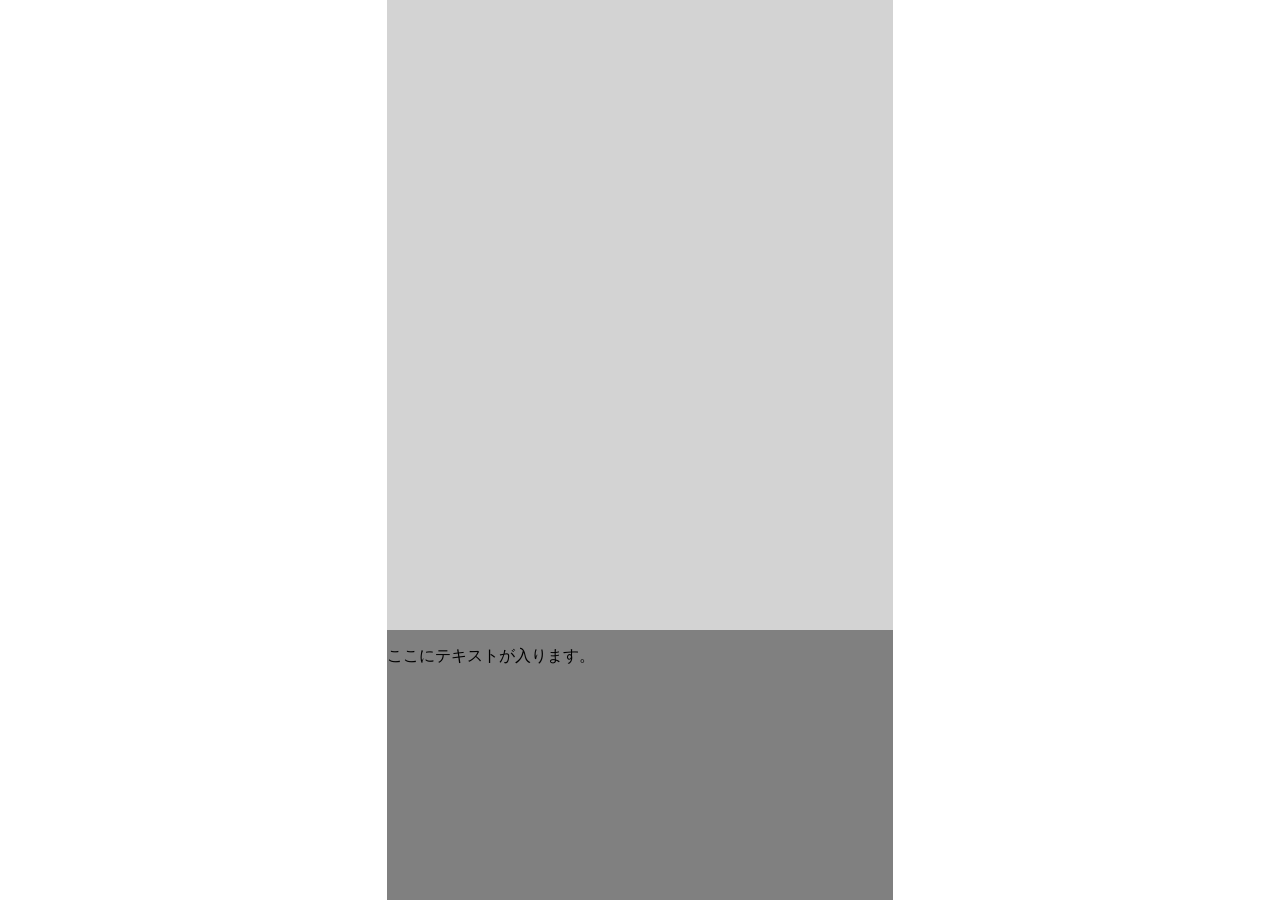
==== index.html @ 7c489ed4 "[Add] index" ====
<!DOCTYPE html>
<html>
    <!-- スペースの数はそちらに合わせます。 -->
    <head>
        <meta charset="utf-8">
        <meta name="viewport" content="width=device-width, initial-scale=1">
    <style>
    html, body {
        margin: 0;
        padding: 0;
        height: 100%;
        display: flex;
        flex-direction: column; 
    }

    #base {
        position: relative;
        aspect-ratio: 9 / 16;
        width: min(100lvw, calc(100vh * 9 / 16));
        height: auto;
        background-color: lightgray;
        margin: 0 auto;
        z-index: 1;
    }

    #backtextbox {
        position: absolute;
        bottom: 0;
        width: 100%;
        height: 30%;
        background-color: gray;
        z-index: 5;
    }

    </style> <!-- 画面比は9:16固定で、幅の狭い方に合わせる感じで -->
        <title>utktanteiroku_sample</title>
    </head>
    <body>
        <div id="base">
            <div id="background"></div>

            <div id="backtextbox" class="maintext"><!--テキストの後ろに配置されるゲーム上のテキストの見かけの枠-->
                <div id="textbox" class="maintext">
                    <p>ここにテキストが入ります。</p>
                </div><!--実際にテキストを表示させるdiv-->
            </div>
        </div>
        
    </body>
</html>
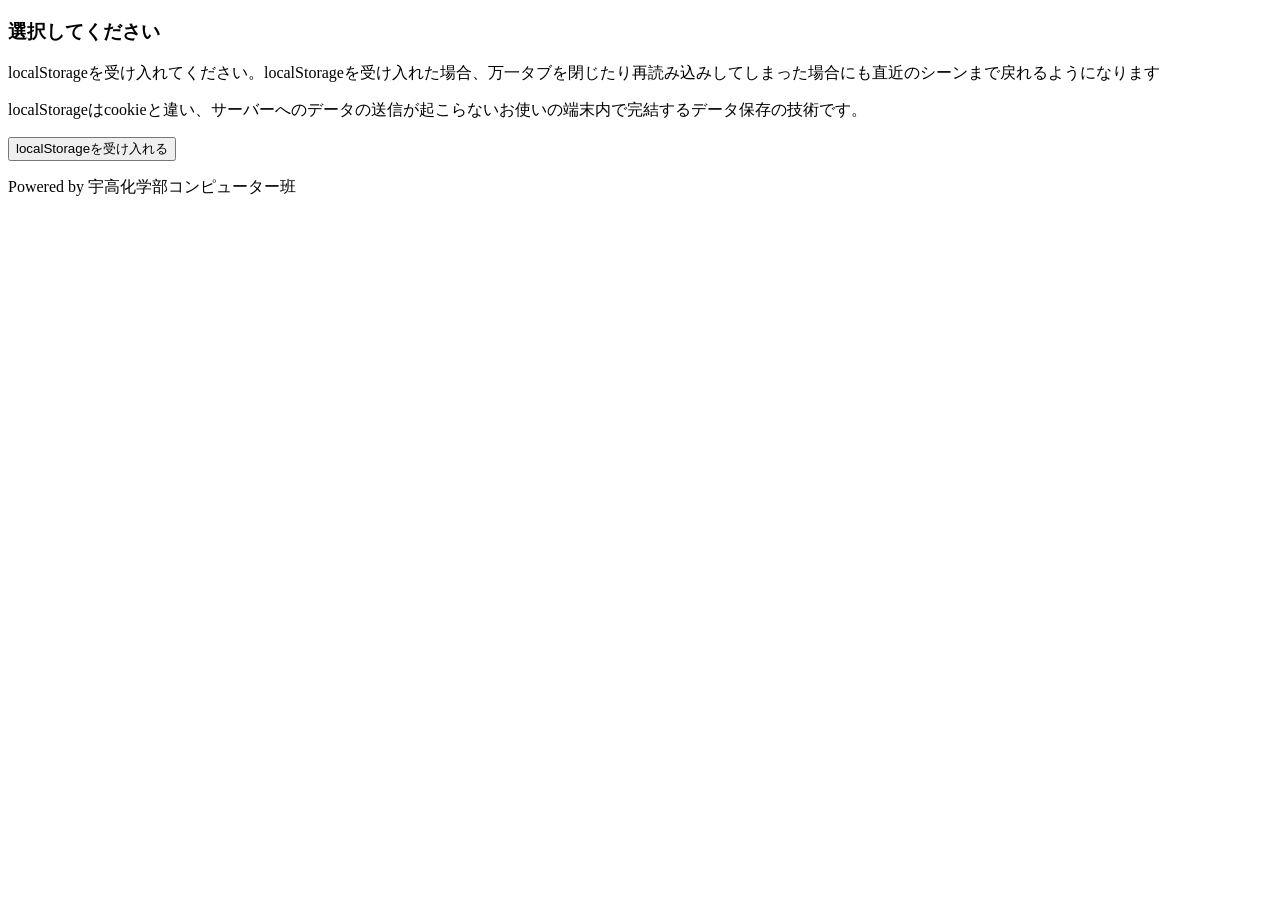
==== commit 147fb191: "Create index.html" ====
--- a/index.html
+++ b/index.html
@@ -1,50 +1,36 @@
-<!DOCTYPE html>
-<html>
-    <!-- スペースの数はそちらに合わせます。 -->
-    <head>
-        <meta charset="utf-8">
-        <meta name="viewport" content="width=device-width, initial-scale=1">
-    <style>
-    html, body {
-        margin: 0;
-        padding: 0;
-        height: 100%;
-        display: flex;
-        flex-direction: column; 
-    }
-
-    #base {
-        position: relative;
-        aspect-ratio: 9 / 16;
-        width: min(100lvw, calc(100vh * 9 / 16));
-        height: auto;
-        background-color: lightgray;
-        margin: 0 auto;
-        z-index: 1;
-    }
-
-    #backtextbox {
-        position: absolute;
-        bottom: 0;
-        width: 100%;
-        height: 30%;
-        background-color: gray;
-        z-index: 5;
-    }
-
-    </style> <!-- 画面比は9:16固定で、幅の狭い方に合わせる感じで -->
-        <title>utktanteiroku_sample</title>
+<!doctype html>
+<html lang="ja">
+    <head prefix="og: https://ogp.me/ns#">
+        <meta charset="UTF-8" />
+		<meta name="viewport" content="width=device-width, initial-scale=1.0">
+		<meta name="description" content="テストページ"/>
+		<meta name="author" content="宇高化学部コンピューター班" />
+        <link rel="stylesheet" href="css/style.css">
+        <title>宇高探偵録</title>
     </head>
     <body>
-        <div id="base">
-            <div id="background"></div>
-
-            <div id="backtextbox" class="maintext"><!--テキストの後ろに配置されるゲーム上のテキストの見かけの枠-->
-                <div id="textbox" class="maintext">
-                    <p>ここにテキストが入ります。</p>
-                </div><!--実際にテキストを表示させるdiv-->
-            </div>
-        </div>
-        
+		<div id="body_contents">
+			<h3 id="forusertonoticeloading">選択してください</h3>
+			<noscript><p>当サイトはJavaScriptにより動作しています。JavaScriptを有効にしてください。</p></noscript>
+			<p>localStorageを受け入れてください。localStorageを受け入れた場合、万一タブを閉じたり再読み込みしてしまった場合にも直近のシーンまで戻れるようになります</p>
+			<p>localStorageはcookieと違い、サーバーへのデータの送信が起こらないお使いの端末内で完結するデータ保存の技術です。</p>
+			<button id="localStorage_accept">localStorageを受け入れる</button>
+			<button id="localStorage_not_accept" style="display: none;">localStorageを受け入れない</button>
+			<div id="loadprogress" style="display: none;">
+			<p>進捗</p>
+			<svg width="80vw" height="21px" viewBox="0 0 301 21" preserveAspectRatio="none">
+			  <rect x="0" y="0" width="301" height="21" fill="#ddd" stroke-width="1px" stroke="black"/>
+			  <rect id="progress-bar" x="0.5" y="0.5" width="0" height="20" fill="green"/>
+			</svg>
+			<p id="loadprogress_discription"></p>
+			</div>
+			<p>Powered by 宇高化学部コンピューター班</p>
+		</div>
+		<script>
+			console.log("script起動")
+		</script>
+		<!--<script src="js/functions.js?202605102338"></script>-->
+		<script type="module" src="js/engine.js"></script>
+		<!--?202605102338-->
     </body>
-</html>+</html>
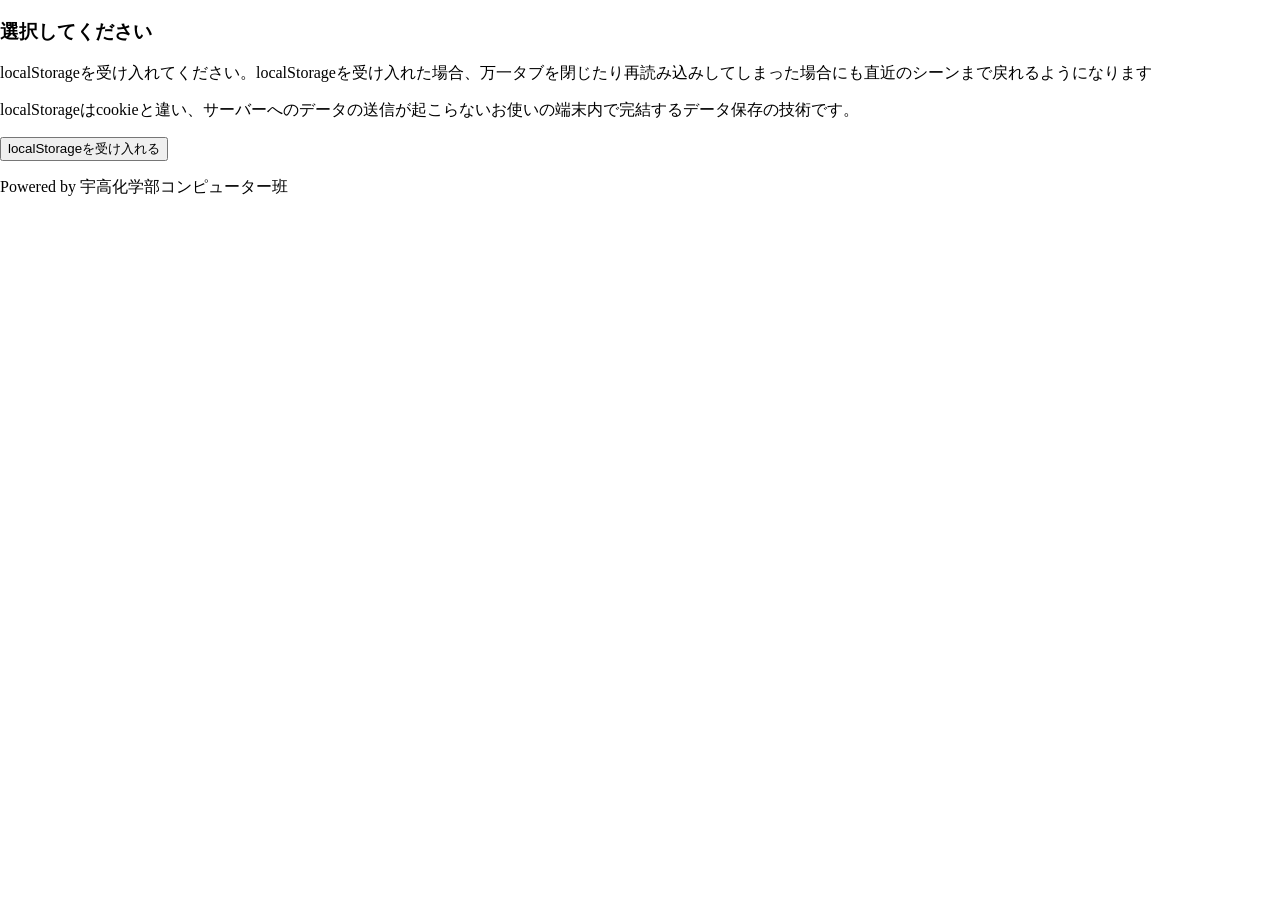
==== commit 0ca47523: "Update index.html" ====
--- a/index.html
+++ b/index.html
@@ -5,7 +5,7 @@
 		<meta name="viewport" content="width=device-width, initial-scale=1.0">
 		<meta name="description" content="テストページ"/>
 		<meta name="author" content="宇高化学部コンピューター班" />
-        <link rel="stylesheet" href="css/style.css">
+        <link rel="stylesheet" href="localserver/css/style.css">
         <title>宇高探偵録</title>
     </head>
     <body>
@@ -30,7 +30,7 @@
 			console.log("script起動")
 		</script>
 		<!--<script src="js/functions.js?202605102338"></script>-->
-		<script type="module" src="js/engine.js"></script>
+		<script type="module" src="localserver/js/engine.js"></script>
 		<!--?202605102338-->
     </body>
 </html>
--- a/localserver/css/style.css
+++ b/localserver/css/style.css
@@ -0,0 +1,85 @@
+    html, body {
+        margin: 0;
+        padding: 0;
+        height: 100%;
+        display: flex;
+        flex-direction: column; 
+    }
+
+/* <!-- 画面比は9:16固定で、幅の狭い方に合わせる感じで --> */
+
+    #base {
+        display: flex;
+        flex-direction: column; 
+        position: relative;
+        aspect-ratio: 9 / 16;
+        width: min(100lvw, calc(100vh * 9 / 16));
+        height: auto;
+        background-color: lightgray;
+        margin: 0 auto;
+        z-index: 1;
+        justify-content: space-between;
+    }
+
+    #buttonblock{
+        display: flex;
+        flex-direction: column; 
+        align-items: center;
+        justify-content: space-between;
+        position: absolute;
+        top: 30%;
+        left: 50%;
+        transform: translate(-50%, 0);
+        margin: 0 auto;
+        width: 75%;
+        height: 60%;
+        background-color: gray;
+
+    }
+
+    #textframe {
+        position: absolute;
+        bottom: 0;
+        width: 100%;
+        height: 30%;
+        background-color: gray;
+        z-index: 5;
+    }
+
+    #textbox{
+        position: absolute;
+        margin: 5%;
+        width: 80%;
+        height: 80%;
+        z-index: 6;
+    }
+
+    .systembutton{
+        position: absolute;
+        width: 100px;
+        height: 60px;
+        z-index: 7;
+    }
+
+    #skipbutton{
+        top: 3%;
+        left: 55%;
+    }
+
+    #mainmenu{
+        top: 3%;
+        left: 78%;
+    }
+
+    .titlebutton{
+        width: 75%;
+        height: 15%;
+    }
+	
+	div.maintext#textframe{position: relative;}
+	button#proceed_sc{
+		position: absolute;
+		right: 3%;
+		bottom: 3%;
+		
+	}
